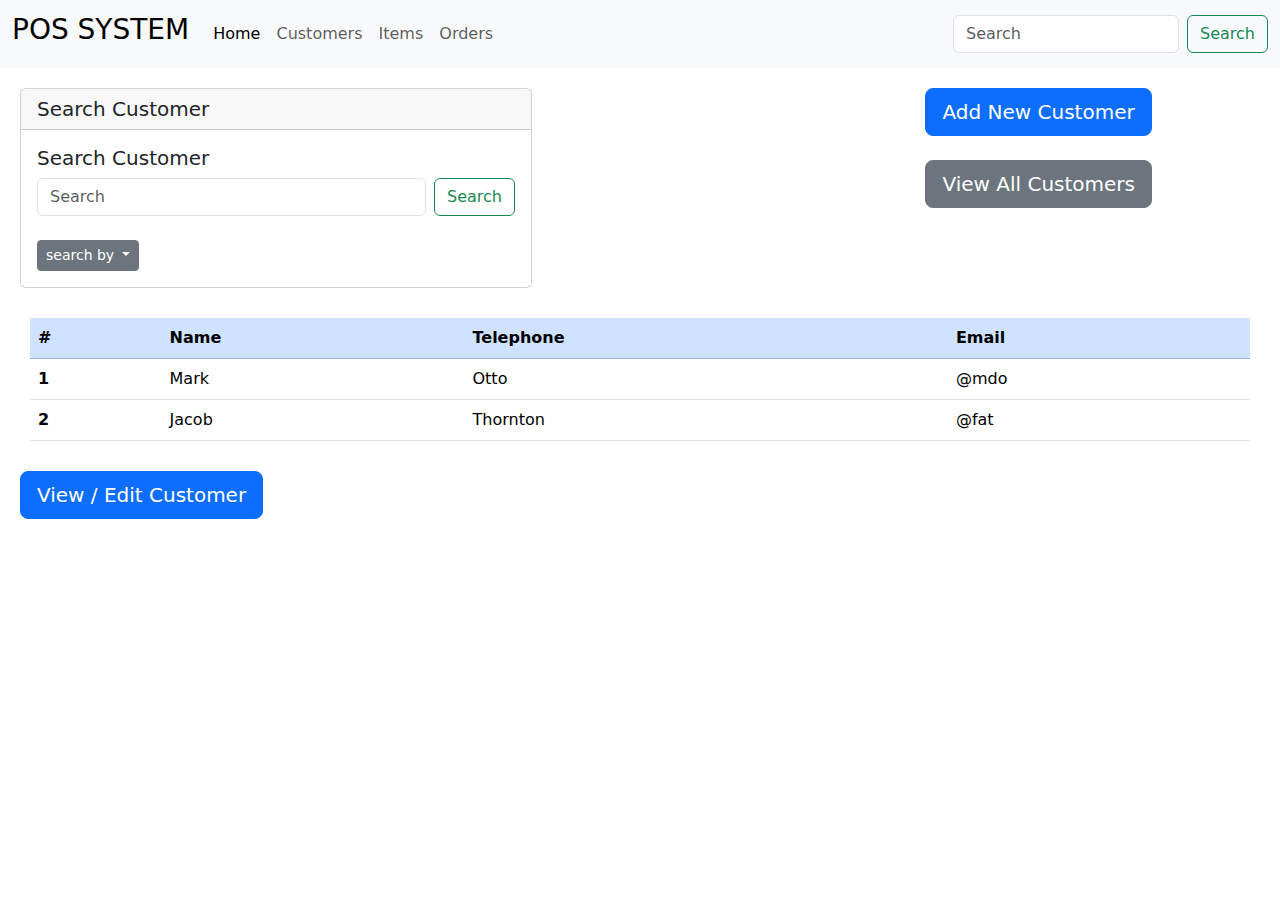
==== customer.html @ 5bdfc805 "customer done" ====
<!DOCTYPE html>
<html lang="en">
<head>
    <meta charset="UTF-8">
    <title>Title</title>

    <link rel="stylesheet" href="assests/normalize.css">
    <link rel="stylesheet" href="assests/customer.css">
    <link href="https://cdn.jsdelivr.net/npm/bootstrap@5.3.3/dist/css/bootstrap.min.css" rel="stylesheet" integrity="sha384-QWTKZyjpPEjISv5WaRU9OFeRpok6YctnYmDr5pNlyT2bRjXh0JMhjY6hW+ALEwIH" crossorigin="anonymous">

</head>
<body>
<header>
    <nav class="navbar navbar-expand-lg bg-body-tertiary">
        <div class="container-fluid">
            <a class="navbar-brand" href="#"><h3>POS SYSTEM </h3>  </a>
            <button class="navbar-toggler" type="button" data-bs-toggle="collapse" data-bs-target="#navbarSupportedContent" aria-controls="navbarSupportedContent" aria-expanded="false" aria-label="Toggle navigation">
                <span class="navbar-toggler-icon"></span>
            </button>
            <div class="collapse navbar-collapse" id="navbarSupportedContent">
                <ul class="navbar-nav me-auto mb-2 mb-lg-0">
                    <li class="nav-item">
                        <a class="nav-link active" aria-current="page" href="#">Home</a>
                    </li>
                    <li class="nav-item">
                        <a class="nav-link" href="#">Customers</a>
                    </li>
                    <li class="nav-item">
                        <a class="nav-link" href="#">Items</a>
                    </li>
                    <li class="nav-item">
                        <a class="nav-link" href="#">Orders</a>
                    </li>
                </ul>
                <form class="d-flex" role="search">
                    <input class="form-control me-2" type="search" placeholder="Search" aria-label="Search">
                    <button class="btn btn-outline-success" type="submit">Search</button>
                </form>
            </div>
        </div>
    </nav>
</header>

<main>
    <section id="search">
        <div class="card">
            <h5 class="card-header">Search Customer</h5>
            <div class="card-body">
                <h5 class="card-title">Search Customer</h5>
                <form class="d-flex" role="search">
                    <input class="form-control me-2" type="search" placeholder="Search" aria-label="Search">
                    <button class="btn btn-outline-success" type="submit">Search</button>
                </form><br>
                <div class="btn-group">
                    <button class="btn btn-secondary btn-sm dropdown-toggle" type="button" data-bs-toggle="dropdown" aria-expanded="false">
                        search by
                    </button>
                    <ul class="dropdown-menu">
                        <li>Telephone</li>
                        <li>Email</li>
                        <li>Code</li>
                    </ul>
                </div>
            </div>
        </div>
    </section>

    <section id="button">
        <button type="button" class="btn btn-primary btn-lg" data-bs-toggle="modal" data-bs-target="#addCustomer">Add New Customer</button><br><br>
        <button type="button" class="btn btn-secondary btn-lg" data-bs-toggle="modal" data-bs-target="#viewAllCustomers">View All Customers</button>
    </section>

    <!-- Modal add customer -->
    <div class="modal fade" id="addCustomer" tabindex="-1" aria-labelledby="addCustomerLabel" aria-hidden="true">
        <div class="modal-dialog">
            <div class="modal-content">
                <div class="modal-header">
                    <h1 class="modal-title fs-5" id="addCustomerLabel">Add New Customer</h1>
                    <button type="button" class="btn-close" data-bs-dismiss="modal" aria-label="Close"></button>
                </div>
                <div class="modal-body">
                    <form>
                        <div class="mb-3">
                            <label class="form-label">Customer Id</label>
                            <input class="form-control" type="text" placeholder="Enter Customer Id" aria-label="default input example">
                        </div>
                        <div class="mb-3">
                            <label class="form-label">Customer Name</label>
                            <input class="form-control" type="text" placeholder="Enter Customer Name" aria-label="default input example">
                        </div>
                        <div class="mb-3">
                            <label class="form-label">Customer Telephone Number</label>
                            <input class="form-control" type="tel" placeholder="Enter Customer Telephone Number" aria-label="default input example">
                        </div>
                        <div class="mb-3">
                            <label for="exampleInputEmail1" class="form-label">Customer Email</label>
                            <input type="email" class="form-control" placeholder="Enter Customer Email" id="exampleInputEmail1" aria-describedby="emailHelp">
                        </div>
                        <div class="mb-3">
                            <label for="exampleFormControlTextarea1" class="form-label">Customer Address</label>
                            <textarea class="form-control" placeholder="Enter Customer Address" id="exampleFormControlTextarea1" rows="3"></textarea>
                        </div>

                    </form>
                </div>
                <div class="modal-footer">
                    <button type="button" class="btn btn-secondary" data-bs-dismiss="modal">Close</button>
                    <button type="button" class="btn btn-primary">Save changes</button>
                </div>
            </div>
        </div>
    </div>

    <!-- Modal view customers -->
    <div class="modal fade" id="viewAllCustomers" tabindex="-1" aria-labelledby="viewCustomerLabel" aria-hidden="true">
        <div class="modal-dialog">
            <div class="modal-content">
                <div class="modal-header">
                    <h1 class="modal-title fs-5" id="viewCustomerLabel">All Customers</h1>
                    <button type="button" class="btn-close" data-bs-dismiss="modal" aria-label="Close"></button>
                </div>
                <div class="modal-body">
                    <section id="viewAllTable">
                        <table class="viewAllTable">
                            <thead class="table-primary">
                            <tr>
                                <th scope="col">#</th>
                                <th scope="col">First</th>
                                <th scope="col">Last</th>
                                <th scope="col">Handle</th>
                            </tr>
                            </thead>
                            <tbody>
                            <tr>
                                <th scope="row">1</th>
                                <td>Mark</td>
                                <td>Otto</td>
                                <td>@mdo</td>
                            </tr>
                            <tr>
                                <th scope="row">2</th>
                                <td>Jacob</td>
                                <td>Thornton</td>
                                <td>@fat</td>
                            </tr>
                            <tr>
                                <th scope="row">3</th>
                                <td colspan="2">Larry the Bird</td>
                                <td>@twitter</td>
                            </tr>
                            </tbody>
                        </table>
                    </section>
                </div>
                <div class="modal-footer">
                    <button type="button" class="btn btn-secondary" data-bs-dismiss="modal">Close</button>
                    <!--<button type="button" class="btn btn-primary">Save changes</button>-->
                </div>
            </div>
        </div>
    </div>

    <section id="table">
        <table class="table">
            <thead class="table-primary">
            <tr>
                <th scope="col">#</th>
                <th scope="col">Name</th>
                <th scope="col">Telephone</th>
                <th scope="col">Email</th>
            </tr>
            </thead>
            <tbody>
            <tr>
                <th scope="row">1</th>
                <td>Mark</td>
                <td>Otto</td>
                <td>@mdo</td>
            </tr>
            <tr>
                <th scope="row">2</th>
                <td>Jacob</td>
                <td>Thornton</td>
                <td>@fat</td>
            </tr>
            </tbody>
        </table>
    </section>

    <div id="viewEditCustomer">
        <button type="button" class="btn btn-primary btn-lg" data-bs-toggle="modal" data-bs-target="#viewCustomer">View / Edit Customer</button><br><br>
    </div>

    <div class="modal fade" id="viewCustomer" tabindex="-1" aria-labelledby="viewCustomerLabel2" aria-hidden="true">
        <div class="modal-dialog">
            <div class="modal-content">
                <div class="modal-header">
                    <h1 class="modal-title fs-5" id="viewCustomerLabel2">View / Edit Customer</h1>
                    <button type="button" class="btn-close" data-bs-dismiss="modal" aria-label="Close"></button>
                </div>
                <div class="modal-body">
                    <form>
                        <div class="mb-3">
                            <label class="form-label">Customer Id</label>
                            <input class="form-control" type="text" placeholder="Enter Customer Id" aria-label="default input example">
                        </div>
                        <div class="mb-3">
                            <label class="form-label">Customer Name</label>
                            <input class="form-control" type="text" placeholder="Enter Customer Name" aria-label="default input example">
                        </div>
                        <div class="mb-3">
                            <label class="form-label">Customer Telephone Number</label>
                            <input class="form-control" type="tel" placeholder="Enter Customer Telephone Number" aria-label="default input example">
                        </div>
                        <div class="mb-3">
                            <label for="exampleInputEmail" class="form-label">Customer Email</label>
                            <input type="email" class="form-control" placeholder="Enter Customer Email" id="exampleInputEmail" aria-describedby="emailHelp">
                        </div>
                        <div class="mb-3">
                            <label for="exampleFormControlTextarea" class="form-label">Customer Address</label>
                            <textarea class="form-control" placeholder="Enter Customer Address" id="exampleFormControlTextarea" rows="3"></textarea>
                        </div>

                    </form>
                </div>
                <div class="modal-footer">
                    <button type="button" class="btn btn-secondary" data-bs-dismiss="modal">Close</button>
                    <button type="button" class="btn btn-primary">Delete</button>
                    <button type="button" class="btn btn-primary">Save changes</button>
                </div>
            </div>
        </div>
    </div>

</main>






<script src="https://cdn.jsdelivr.net/npm/bootstrap@5.3.3/dist/js/bootstrap.bundle.min.js" integrity="sha384-YvpcrYf0tY3lHB60NNkmXc5s9fDVZLESaAA55NDzOxhy9GkcIdslK1eN7N6jIeHz" crossorigin="anonymous"></script>

</body>
</html>
---- assests/customer.css ----
main{
    position: relative;
}


#search{
    margin: 20px;
    width: 40vw;
}

#table{
    margin: 30px;
}

#button{
    right: 0;
    top: 0;
    position: absolute;
    margin-right: 10vw;
}

#viewEditCustomer{
    margin-left: 20px;
}
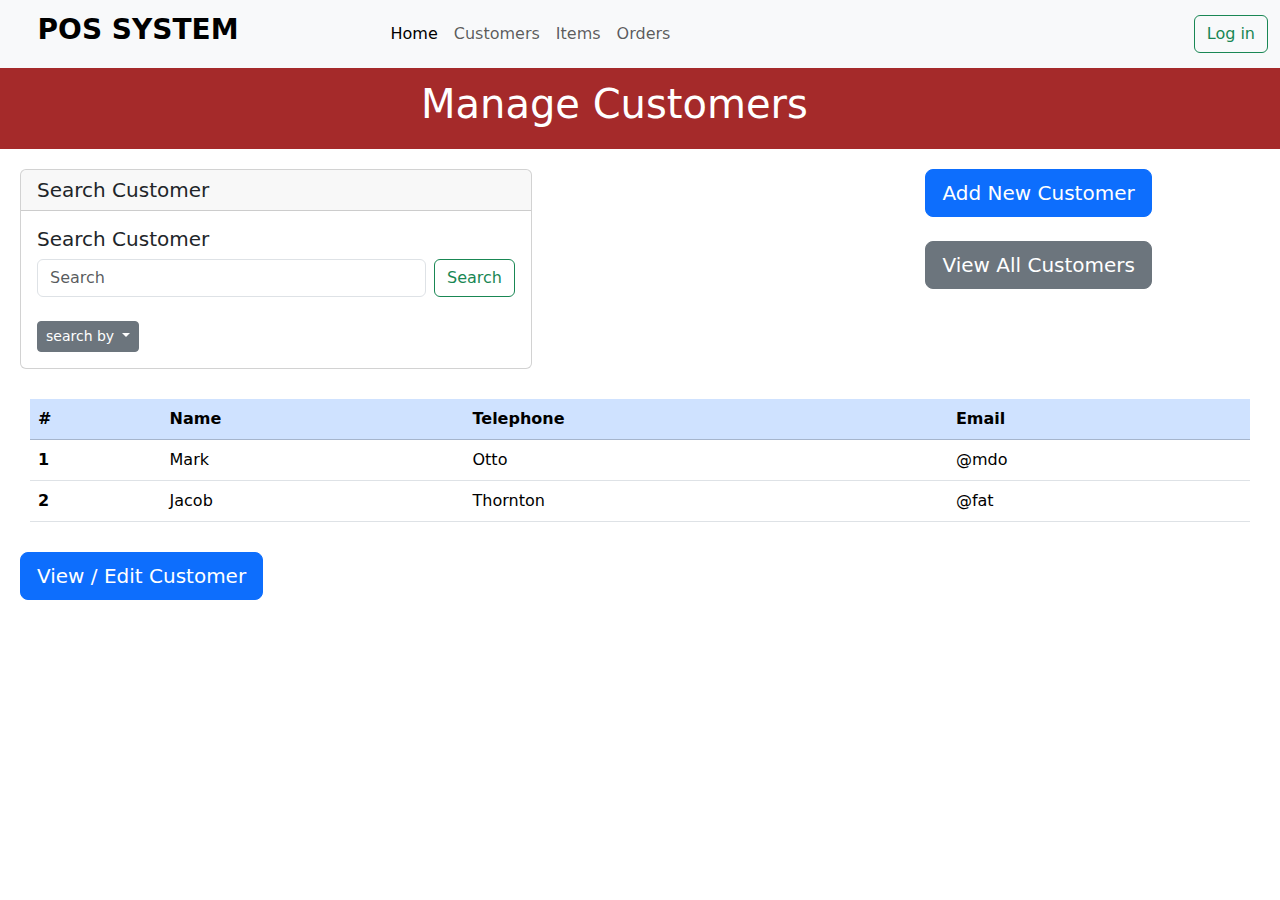
==== commit a48a7f41: "order done" ====
--- a/customer.html
+++ b/customer.html
@@ -5,7 +5,7 @@
     <title>Title</title>
 
     <link rel="stylesheet" href="assests/normalize.css">
-    <link rel="stylesheet" href="assests/customer.css">
+    <link rel="stylesheet" href="assests/common.css">
     <link href="https://cdn.jsdelivr.net/npm/bootstrap@5.3.3/dist/css/bootstrap.min.css" rel="stylesheet" integrity="sha384-QWTKZyjpPEjISv5WaRU9OFeRpok6YctnYmDr5pNlyT2bRjXh0JMhjY6hW+ALEwIH" crossorigin="anonymous">
 
 </head>
@@ -13,7 +13,7 @@
 <header>
     <nav class="navbar navbar-expand-lg bg-body-tertiary">
         <div class="container-fluid">
-            <a class="navbar-brand" href="#"><h3>POS SYSTEM </h3>  </a>
+            <a class="navbar-brand" href="#"><h3 id="systemName">POS SYSTEM</h3>  </a>
             <button class="navbar-toggler" type="button" data-bs-toggle="collapse" data-bs-target="#navbarSupportedContent" aria-controls="navbarSupportedContent" aria-expanded="false" aria-label="Toggle navigation">
                 <span class="navbar-toggler-icon"></span>
             </button>
@@ -23,23 +23,28 @@
                         <a class="nav-link active" aria-current="page" href="#">Home</a>
                     </li>
                     <li class="nav-item">
-                        <a class="nav-link" href="#">Customers</a>
-                    </li>
-                    <li class="nav-item">
-                        <a class="nav-link" href="#">Items</a>
-                    </li>
-                    <li class="nav-item">
-                        <a class="nav-link" href="#">Orders</a>
+                        <a class="nav-link" href="customer.html">Customers</a>
+                    </li>
+                    <li class="nav-item">
+                        <a class="nav-link" href="item.html">Items</a>
+                    </li>
+                    <li class="nav-item">
+                        <a class="nav-link" href="order.html">Orders</a>
                     </li>
                 </ul>
                 <form class="d-flex" role="search">
-                    <input class="form-control me-2" type="search" placeholder="Search" aria-label="Search">
-                    <button class="btn btn-outline-success" type="submit">Search</button>
+                    <button class="btn btn-outline-success" type="submit">Log in</button>
                 </form>
             </div>
         </div>
     </nav>
 </header>
+
+<section id="title">
+    <div>
+        <h1>Manage Customers</h1>
+    </div>
+</section>
 
 <main>
     <section id="search">
@@ -121,13 +126,13 @@
                 </div>
                 <div class="modal-body">
                     <section id="viewAllTable">
-                        <table class="viewAllTable">
+                        <table class="table">
                             <thead class="table-primary">
                             <tr>
                                 <th scope="col">#</th>
-                                <th scope="col">First</th>
-                                <th scope="col">Last</th>
-                                <th scope="col">Handle</th>
+                                <th scope="col">Name</th>
+                                <th scope="col">Telephone</th>
+                                <th scope="col">Email</th>
                             </tr>
                             </thead>
                             <tbody>
@@ -142,11 +147,6 @@
                                 <td>Jacob</td>
                                 <td>Thornton</td>
                                 <td>@fat</td>
-                            </tr>
-                            <tr>
-                                <th scope="row">3</th>
-                                <td colspan="2">Larry the Bird</td>
-                                <td>@twitter</td>
                             </tr>
                             </tbody>
                         </table>
@@ -187,7 +187,7 @@
         </table>
     </section>
 
-    <div id="viewEditCustomer">
+    <div id="viewEdit">
         <button type="button" class="btn btn-primary btn-lg" data-bs-toggle="modal" data-bs-target="#viewCustomer">View / Edit Customer</button><br><br>
     </div>
 
--- a/assests/common.css
+++ b/assests/common.css
@@ -0,0 +1,46 @@
+body{
+    overflow: hidden;
+}
+
+main{
+    position: relative;
+}
+
+#systemName{
+    color: black;
+    font-weight: bolder;
+    margin-right: 10vw;
+    margin-left: 2vw;
+}
+
+#search{
+    margin: 20px;
+    width: 40vw;
+}
+
+#table{
+    margin: 30px;
+}
+
+#button{
+    right: 0;
+    top: 0;
+    position: absolute;
+    margin-right: 10vw;
+}
+
+#viewEdit{
+    margin-left: 20px;
+}
+
+#title>div{
+    padding-right: 4vw;
+    display: flex;
+    justify-content: center;
+    align-items: center;
+    width: 100vw;
+    height: 9vh;
+    background-color: brown;
+    color: white;
+
+}